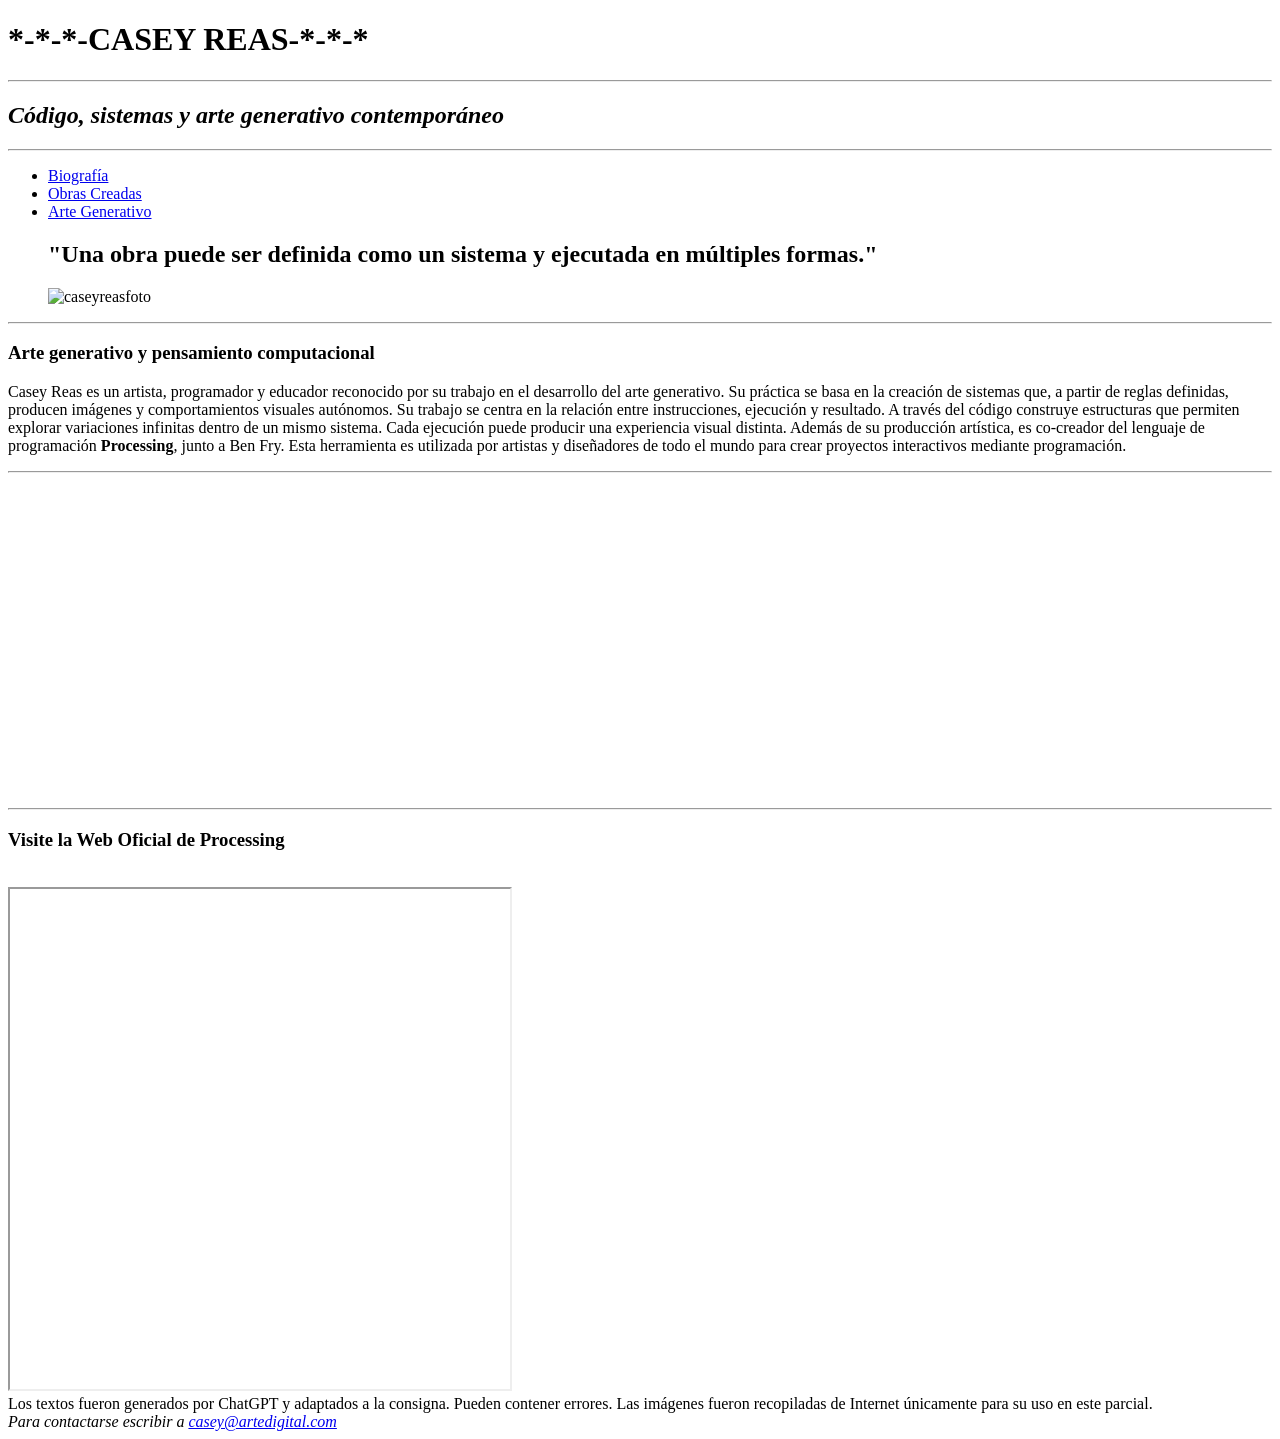
==== index.html @ 89179ec1 "web con 3 paginas creadas y sus estilos" ====
<!DOCTYPE html>
<html lang="es">
<head>
    <meta charset="utf-8">
    <meta name="viewport" content="width=device-width, initial-scale=1.0">
    <title>Casey Reas y el arte generativo</title>

    <link rel="preconnect" href="https://fonts.googleapis.com">
    <link rel="preconnect" href="https://fonts.gstatic.com" crossorigin>
    <link href="https://fonts.googleapis.com/css2?family=Abel&family=Arvo:ital,wght@0,400;0,700;1,400;1,700&display=swap" rel="stylesheet">

    <link href="css/estilos.css" rel="stylesheet">
</head>

<body>

<div class="contenedor">

<header>

    <h1>*-*-*-CASEY REAS-*-*-*</h1>
    <hr>

    <h2><em>Código, sistemas y arte generativo contemporáneo</em></h2>
    <hr>

    <nav>
        <ul class="menu">
            
            <li><a href="biografia.html">Biografía</a></li>
            <li><a href="obras.html">Obras Creadas</a></li>
            <li><a href="conceptos.html">Arte Generativo</a></li>
        </ul>
    </nav>
    
</header>

<main>

<section>
    <blockquote>
        <h2>"Una obra puede ser definida como un sistema y ejecutada en múltiples formas."</h2>
     <img src="img/caseyreas.jpg" alt="caseyreasfoto" width="750" height="525">
    </blockquote>
    
    <hr>
    <aside>
        <h3>Arte generativo y pensamiento computacional</h3>
        <p>
        Casey Reas es un artista, programador y educador reconocido por su trabajo en el desarrollo del arte generativo. Su práctica se basa en la creación de sistemas que, a partir de reglas definidas, producen imágenes y comportamientos visuales autónomos.

        Su trabajo se centra en la relación entre instrucciones, ejecución y resultado. A través del código construye estructuras que permiten explorar variaciones infinitas dentro de un mismo sistema. Cada ejecución puede producir una experiencia visual distinta.

        Además de su producción artística, es co-creador del lenguaje de programación <strong>Processing</strong>, junto a Ben Fry. Esta herramienta es utilizada por artistas y diseñadores de todo el mundo para crear proyectos interactivos mediante programación.
        </p>
    </aside>
</section>

<hr>
<iframe width="560" height="315" src="https://www.youtube.com/embed/osDyZPhTFcc?si=axJ1lc_tTv_SocJi" title="YouTube video player" frameborder="0" allow="accelerometer; autoplay; clipboard-write; encrypted-media; gyroscope; picture-in-picture; web-share" referrerpolicy="strict-origin-when-cross-origin" allowfullscreen></iframe>
<hr>
<h3>Visite la Web Oficial de Processing</h3>
<br>
<iframe src="https://reas.com/process" width="500" height="500"></iframe>
</main>
<footer>
Los textos fueron generados por ChatGPT y adaptados a la consigna. Pueden contener errores. Las imágenes fueron recopiladas de Internet únicamente para su uso en este parcial.
<address>
Para contactarse escribir a
<a href="mailto:casey@artedigital.com">casey@artedigital.com</a>
</address>
</footer>

</div>

</body>
</html>
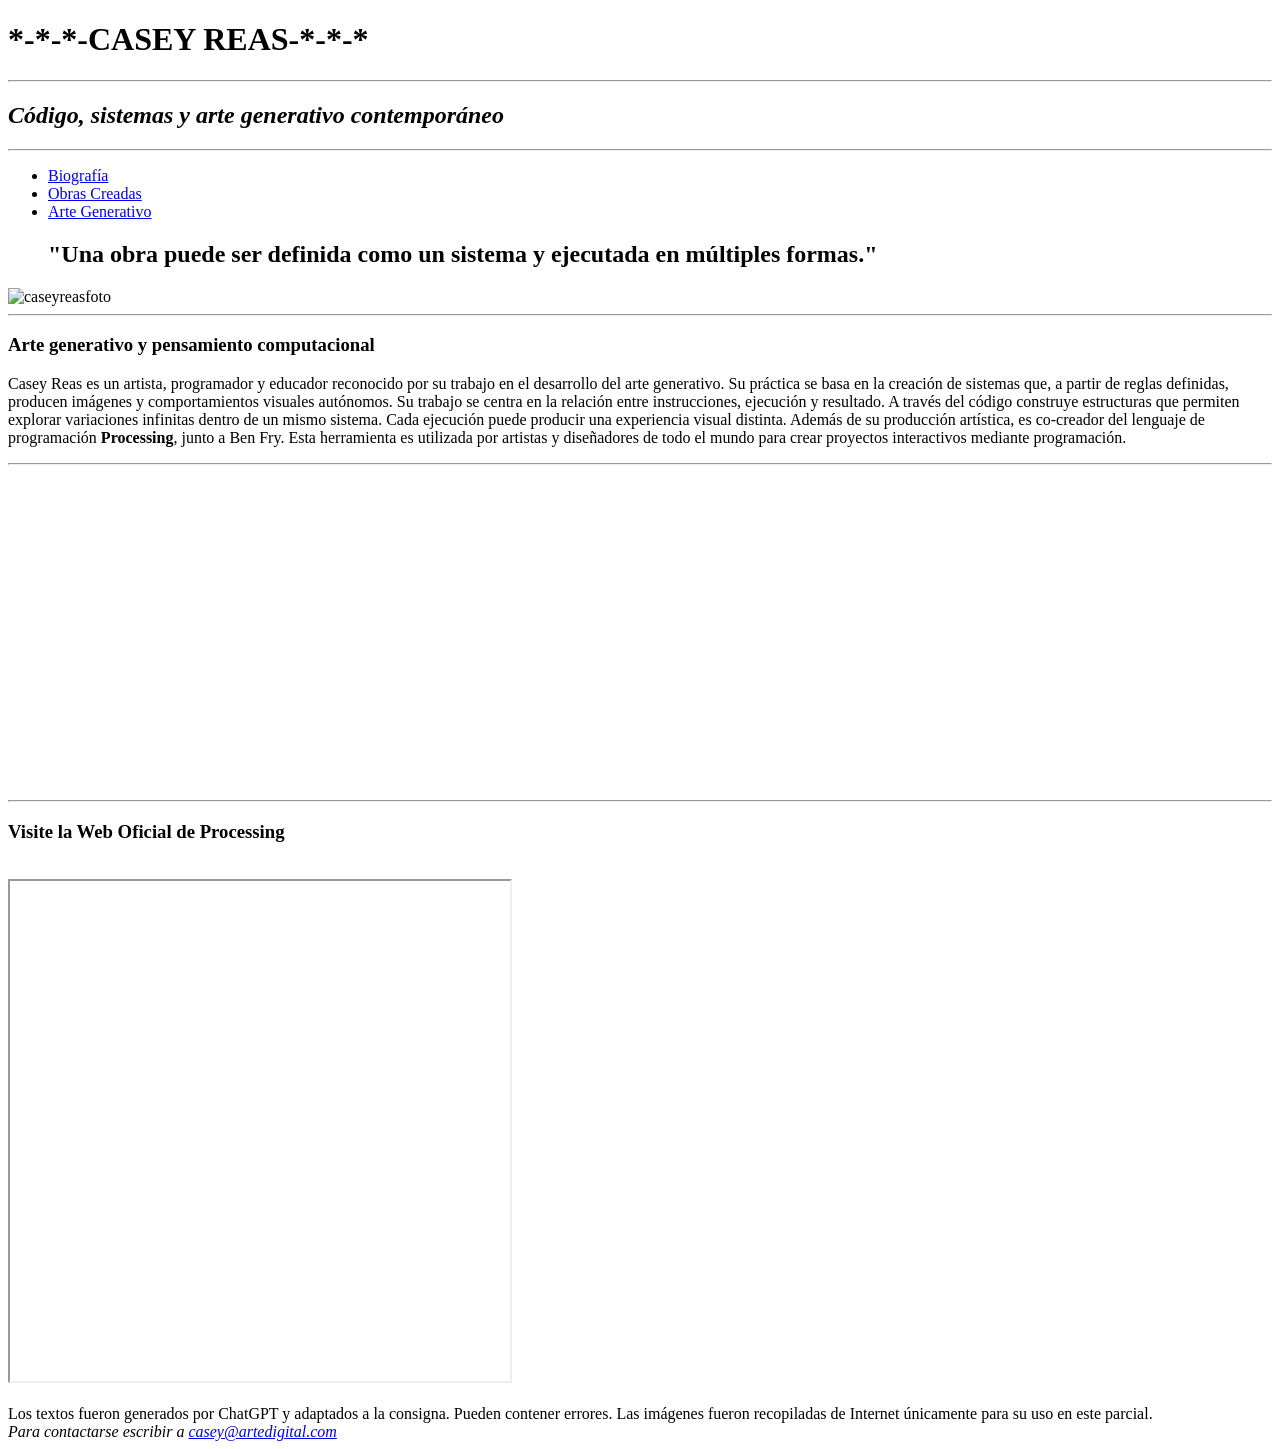
==== commit 0a8655a3: "flexbox actualizado agregue flexbox y detalle el uso de la tipografia solo para titulos.." ====
--- a/index.html
+++ b/index.html
@@ -1,7 +1,7 @@
 <!DOCTYPE html>
 <html lang="es">
 <head>
-    <meta charset="utf-8">
+    <meta charset="UTF-8">
     <meta name="viewport" content="width=device-width, initial-scale=1.0">
     <title>Casey Reas y el arte generativo</title>
 
@@ -14,7 +14,7 @@
 
 <body>
 
-<div class="contenedor">
+<div id="contenedor">
 
 <header>
 
@@ -40,9 +40,9 @@
 <section>
     <blockquote>
         <h2>"Una obra puede ser definida como un sistema y ejecutada en múltiples formas."</h2>
-     <img src="img/caseyreas.jpg" alt="caseyreasfoto" width="750" height="525">
+    
     </blockquote>
-    
+    <img src="img/caseyreas.jpg" alt="caseyreasfoto" width="750" height="525">
     <hr>
     <aside>
         <h3>Arte generativo y pensamiento computacional</h3>
@@ -63,6 +63,7 @@
 <br>
 <iframe src="https://reas.com/process" width="500" height="500"></iframe>
 </main>
+<br>
 <footer>
 Los textos fueron generados por ChatGPT y adaptados a la consigna. Pueden contener errores. Las imágenes fueron recopiladas de Internet únicamente para su uso en este parcial.
 <address>
@@ -73,5 +74,6 @@
 
 </div>
 
+    <script src="js/index.js"></script>
 </body>
 </html>
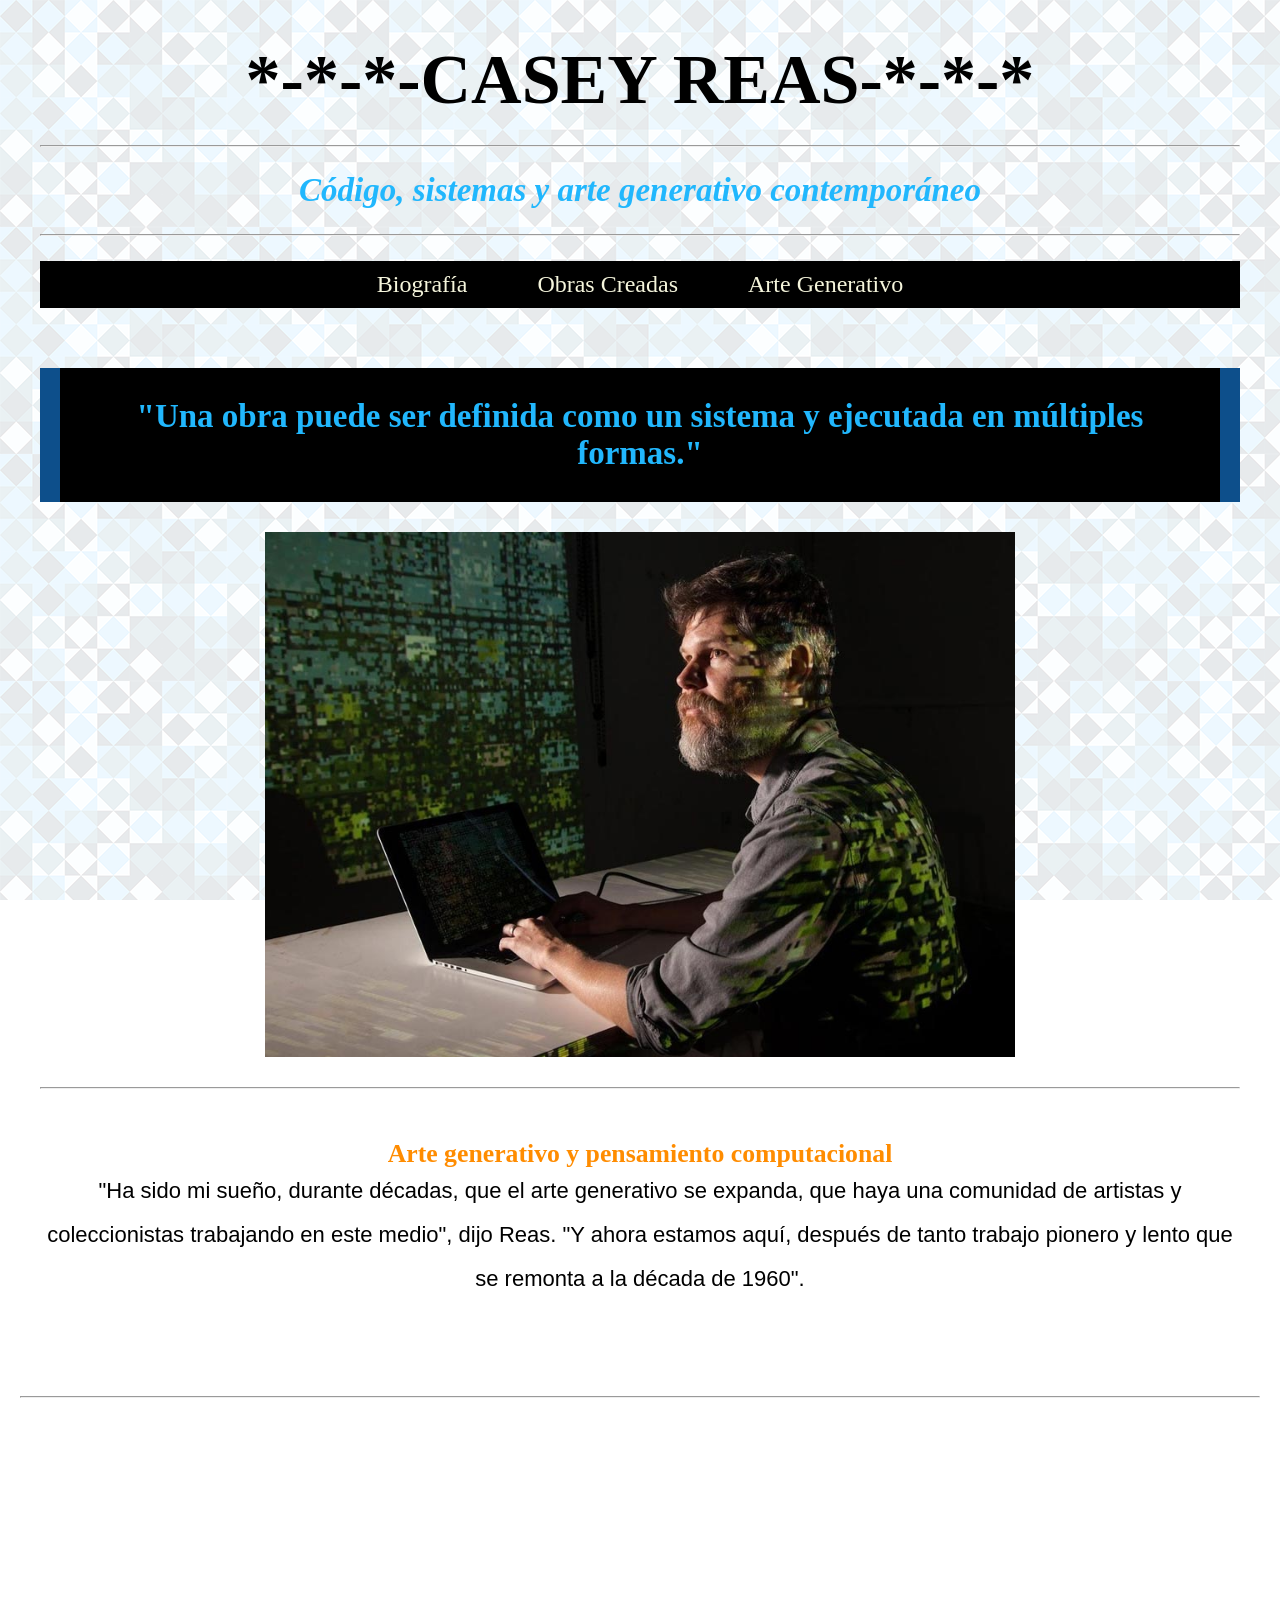
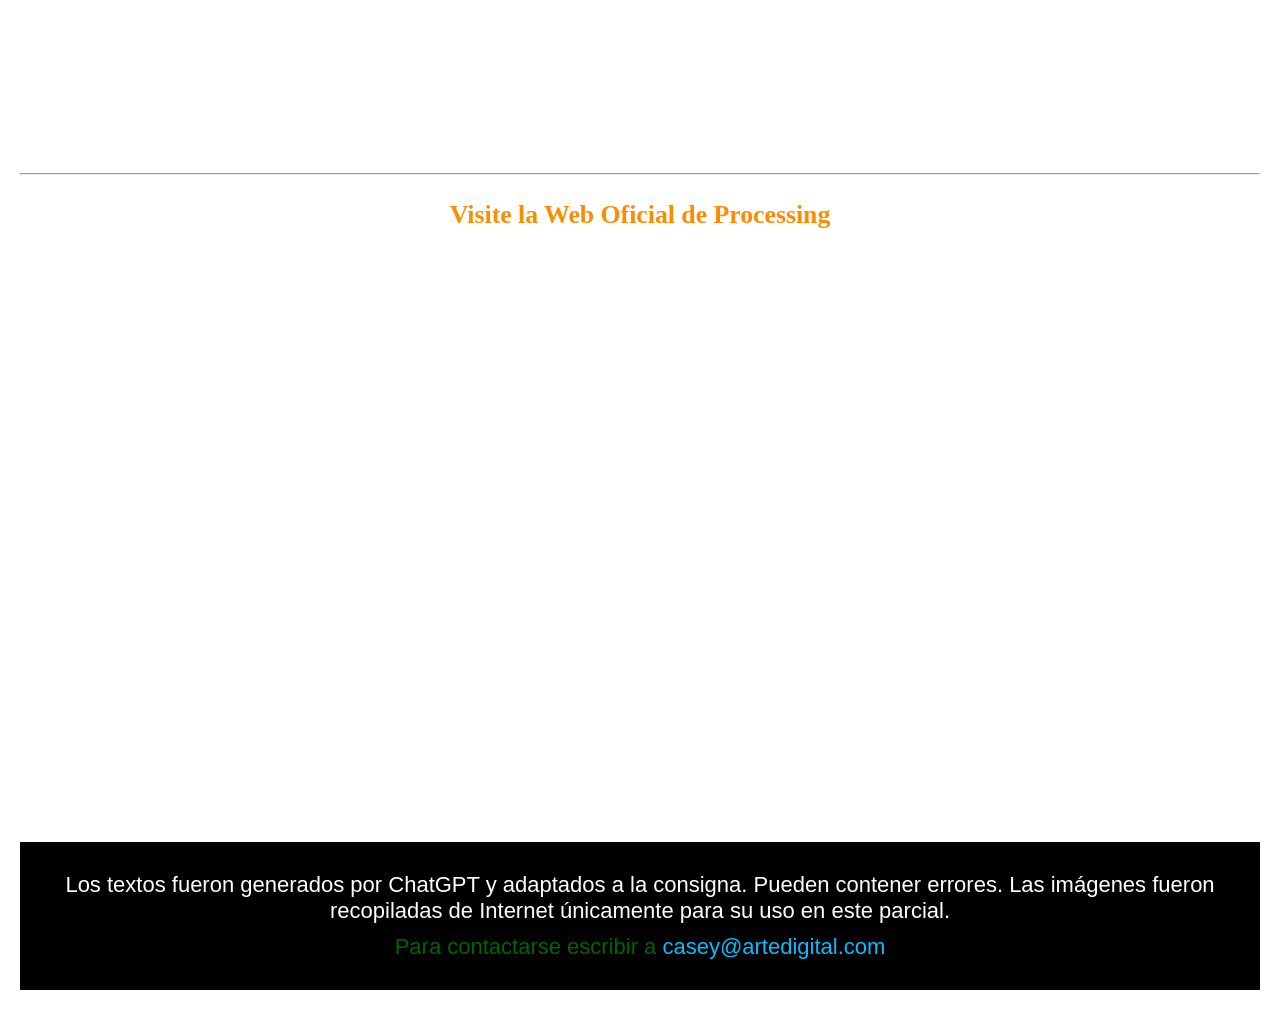
==== commit e2cef67d: "reordenamiento de estilos y agregado de paginas" ====
--- a/index.html
+++ b/index.html
@@ -47,11 +47,7 @@
     <aside>
         <h3>Arte generativo y pensamiento computacional</h3>
         <p>
-        Casey Reas es un artista, programador y educador reconocido por su trabajo en el desarrollo del arte generativo. Su práctica se basa en la creación de sistemas que, a partir de reglas definidas, producen imágenes y comportamientos visuales autónomos.
-
-        Su trabajo se centra en la relación entre instrucciones, ejecución y resultado. A través del código construye estructuras que permiten explorar variaciones infinitas dentro de un mismo sistema. Cada ejecución puede producir una experiencia visual distinta.
-
-        Además de su producción artística, es co-creador del lenguaje de programación <strong>Processing</strong>, junto a Ben Fry. Esta herramienta es utilizada por artistas y diseñadores de todo el mundo para crear proyectos interactivos mediante programación.
+        "Ha sido mi sueño, durante décadas, que el arte generativo se expanda, que haya una comunidad de artistas y coleccionistas trabajando en este medio", dijo Reas. "Y ahora estamos aquí, después de tanto trabajo pionero y lento que se remonta a la década de 1960".
         </p>
     </aside>
 </section>
--- a/css/estilos.css
+++ b/css/estilos.css
@@ -0,0 +1,188 @@
+* {
+    box-sizing: border-box;
+    margin: 0;
+    padding: 0;
+}
+
+
+body {
+    font-family: "Arvo", serif;
+    background-image: url(../img/fondo.png);
+    background-repeat: repeat;
+    background-attachment: fixed;
+    font-size: 22px;
+    display: flex;
+    justify-content: center;
+    min-height: 100vh;
+}
+
+
+#contenedor {
+    width: 100%;
+    max-width: 1300px;
+    display: flex;
+    flex-direction: column;
+    padding: 20px;
+    background-color: rgba(255, 255, 255, 0.90);
+    text-align: center;
+}
+
+
+header {
+    width: 100%;
+    color: #CCEFFF;
+    padding: 20px;
+}
+
+
+h1 {
+    color: black;
+    font-size: 70px;
+    margin-bottom: 10px;
+}
+
+
+h2 {
+    color: #21B7FD;
+}
+
+
+h3 {
+    color: darkorange;
+    text-align: center;
+}
+
+
+.menu {
+    display: flex;
+    justify-content: center;
+    align-items: center;
+    flex-wrap: wrap;
+    gap: 20px;
+    list-style: none;
+    background-color: black;
+    padding: 10px;
+}
+
+
+.menu li {
+    margin: 0 15px;
+}
+
+
+.menu a {
+    text-decoration: none;
+    color: beige;
+    font-size: 24px;
+    padding: 10px;
+}
+
+
+.menu a:hover {
+    color: #21B7FD;
+}
+
+
+section {
+    padding: 20px;
+    text-align: center;
+    margin: 10px auto;
+    border-radius: 10px;
+}
+
+
+.dato-curioso {
+    background-color: black;
+    padding: 20px;
+    margin: 30px;
+    width: 95%;
+}
+
+
+.dato-curioso h2 {
+    font-size: 35px;
+    line-height: 1.5;
+}
+
+
+.dato-curioso p {
+    color: white;
+}
+
+
+aside {
+    margin: 50px auto;
+}
+
+
+p {
+    text-align: center;
+    line-height: 2;
+    font-family: Arial;
+    color: black;
+}
+
+
+.galeria-fotos {
+    display: flex;
+    flex-direction: row;
+    justify-content: flex-start;
+    gap: 20px;
+}
+
+
+.galeria-fotos img {
+    width: 50%;
+    height: auto;
+    margin: 0;
+}
+
+
+blockquote {
+    background-color: black;
+    border-left: 20px solid #0d4f8b;
+    border-right: 20px solid #0d4f8b;
+    padding: 30px;
+    margin: 10px auto;
+}
+
+
+img, iframe {
+    max-width: 100%;
+    display: block;
+    margin: 30px auto;
+    border: none;
+}
+
+
+hr {
+    margin: 25px auto;
+    width: 100%;
+}
+
+
+footer {
+    background-color: black;
+    width: 100%;
+    color: white;
+    padding: 30px;
+    margin-top: auto;
+    font-family: Arial;
+}
+
+
+footer a {
+    background-color: black;
+    color: deepskyblue;
+    text-decoration: none;
+    font-family: Arial;
+}
+
+
+address {
+    background-color: black;
+    margin-top: 10px;
+    color: darkgreen;
+    font-style: normal;
+    font-family: Arial;
+}
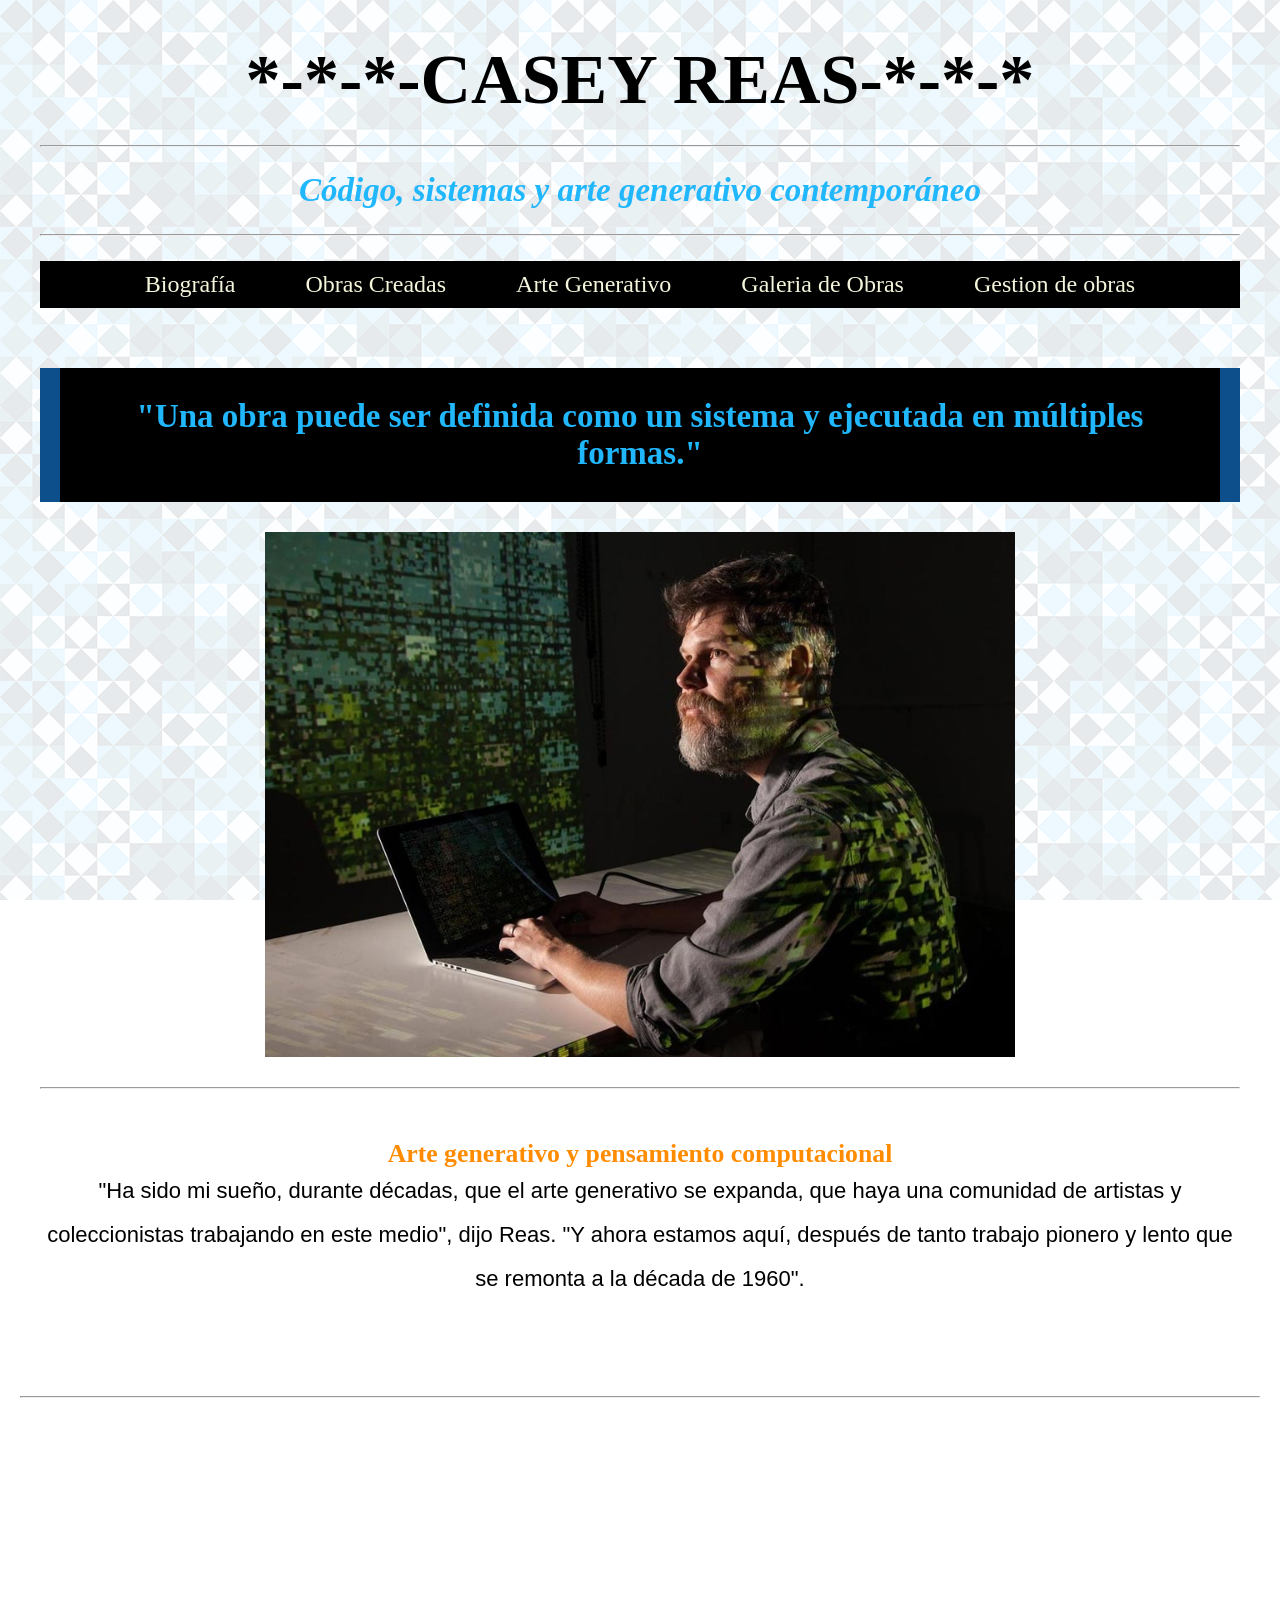
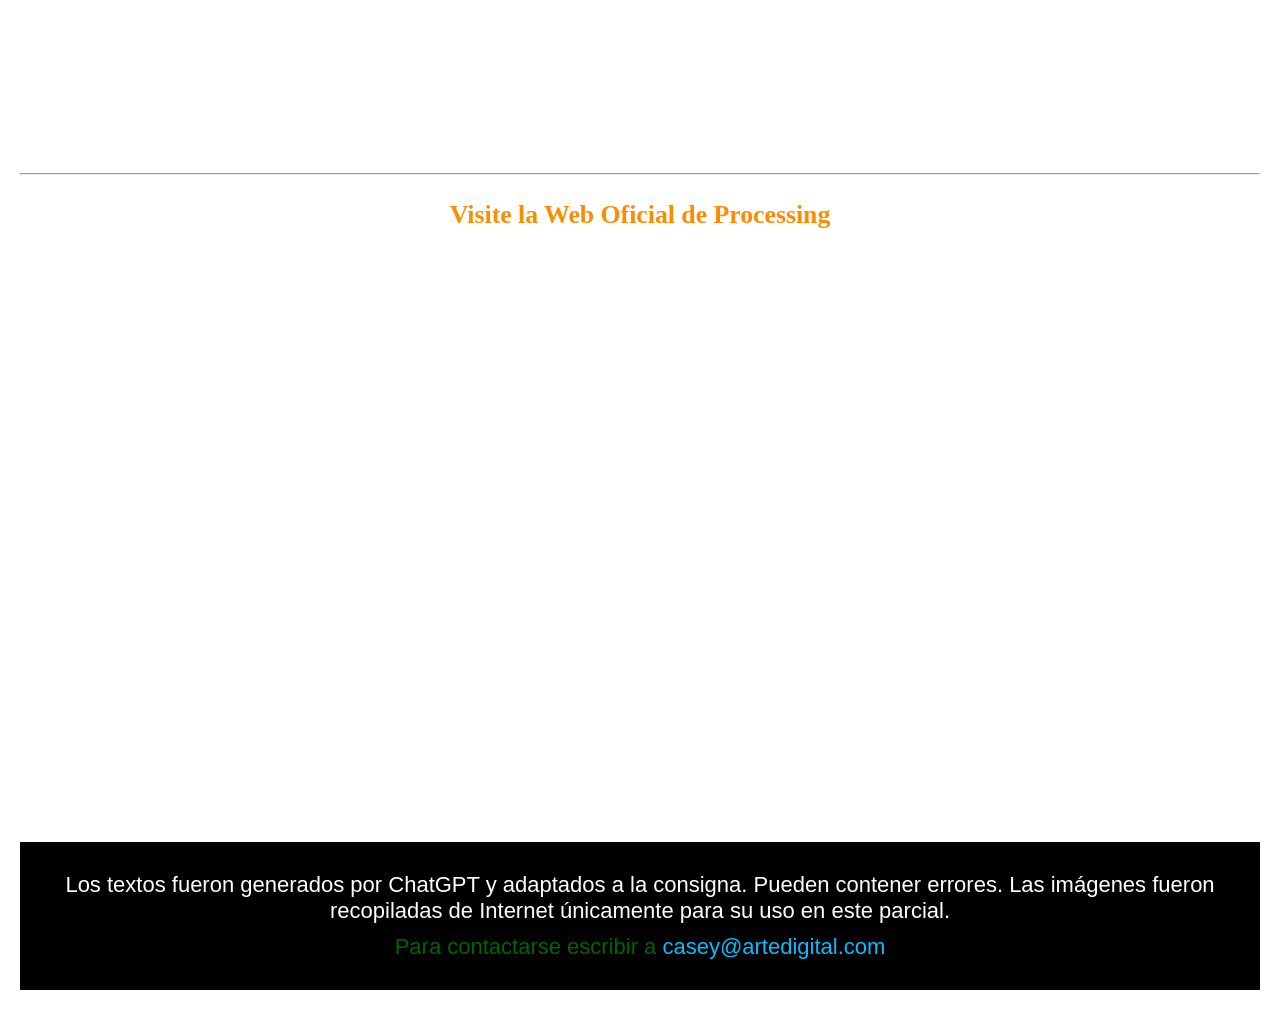
==== commit 0cdee1e6: "inicio del ejercicio de gestion" ====
--- a/index.html
+++ b/index.html
@@ -30,6 +30,8 @@
             <li><a href="biografia.html">Biografía</a></li>
             <li><a href="obras.html">Obras Creadas</a></li>
             <li><a href="conceptos.html">Arte Generativo</a></li>
+            <li><a href="galeria de obras.html">Galeria de Obras</a></li>
+            <li><a href="gestion.html">Gestion de obras</a></li>
         </ul>
     </nav>
     
@@ -70,6 +72,5 @@
 
 </div>
 
-    <script src="js/index.js"></script>
 </body>
 </html>
--- a/css/estilos.css
+++ b/css/estilos.css
@@ -90,28 +90,26 @@
     border-radius: 10px;
 }
 
-
-.dato-curioso {
-    background-color: black;
-    padding: 20px;
-    margin: 30px;
-    width: 95%;
-}
-
-
-.dato-curioso h2 {
-    font-size: 35px;
-    line-height: 1.5;
-}
-
-
-.dato-curioso p {
-    color: white;
-}
-
-
+/*datos curiosos al azar*/
+#seccion-curiosidades {
+    margin: 40px auto;
+    padding: 20px;
+    background-color: darkorange;
+    border: 2px black;
+    text-align: center;
+}
+
+#caja-dato {
+    display: flex;       
+    flex-direction: column;
+    align-items: center;
+    gap: 20px;
+}
+
+/*a chequear*/
 aside {
     margin: 50px auto;
+    text-align: left;
 }
 
 
@@ -186,3 +184,65 @@
     font-style: normal;
     font-family: Arial;
 }
+
+
+
+
+/*GALERIA DE OBRAS CON SU DISEÑO INTERACTIVO*/
+
+/* display: flex y flex-wrap: wrap para que las imágenes se ordenen solas en cuadrícula*/
+#contenedor-obras {
+    display: flex;          
+    flex-wrap: wrap;        
+    justify-content: center;
+    gap: 20px;            
+    padding: 20px;
+}
+
+/* Estilo de cada obra-Modo CuadrículA */
+.obra {
+    width: 280px;           /* Ancho inicial para que entren varias por fila */
+    background-color: white;
+    padding: 10px;
+}
+
+.obra img {
+    width: 100%;
+    height: auto;
+}
+
+/* MODO TAMAÑO REAL (Se activa con el botón vía JavaScript) */
+/* Cuando el contenedor tiene esta clase, las obras crecen */
+.galeria-real .obra {
+    width: 100%;  
+    max-width: 800px;  
+}
+
+
+/*gestion de produccion*/
+
+
+#contenedor-gestion{
+    width: 100%;
+    max-width: 960px;
+    margin: 0 auto;
+    font-family: sans-serif;
+    padding: 20px;
+}
+
+
+form {
+    display: flex; /* Clase 10 */
+    flex-direction: column;
+    gap: 10px;
+}
+
+input, button {
+    padding: 8px;
+    font-size: 1rem;
+}
+
+button:disabled {
+    background-color: #ccc;
+    cursor: not-allowed;
+}
